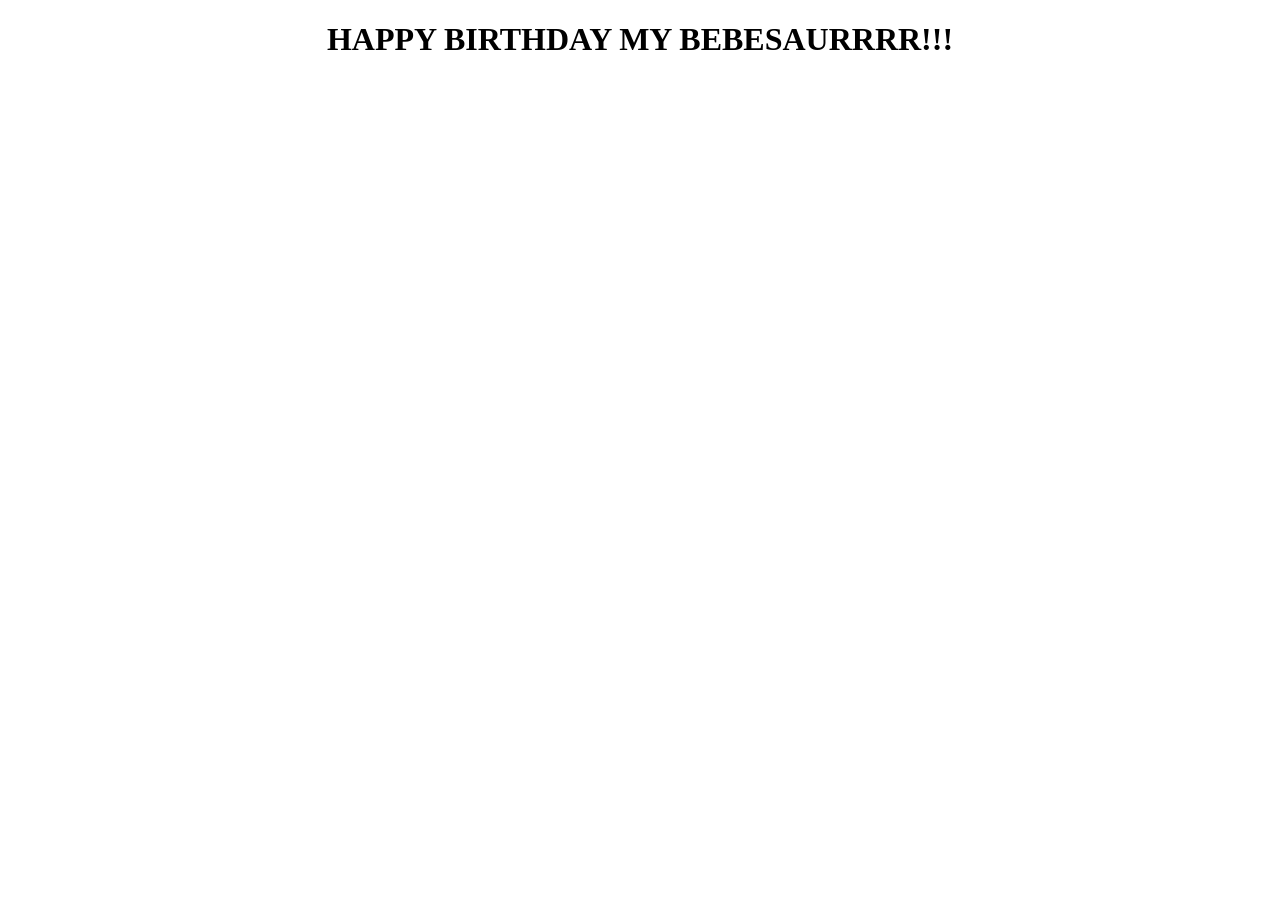
==== hbd.html @ 2164f1fb "Create hbd.html" ====
<!DOCTYPE html>
<html lang="en">
<head>
    <meta charset="UTF-8">
    <meta name="viewport" content="width=device-width, initial-scale=1.0">
    <title>Document</title>
</head>
<body>
    <h1  style="text-align: center;">HAPPY BIRTHDAY MY BEBESAURRRR!!!</h1>
</body>
</html>
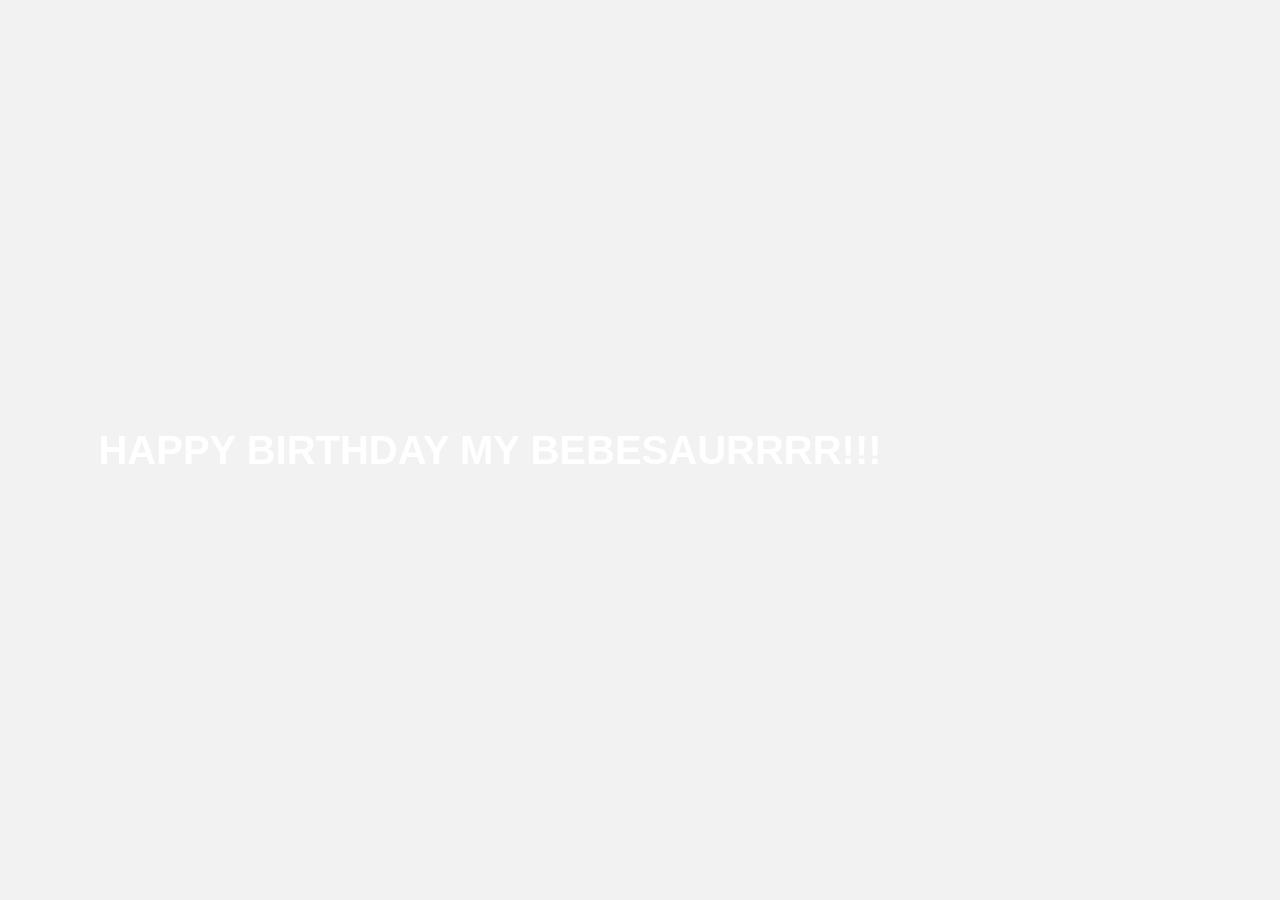
==== commit 54f536e9: "Update hbd.html" ====
--- a/hbd.html
+++ b/hbd.html
@@ -5,7 +5,88 @@
     <meta name="viewport" content="width=device-width, initial-scale=1.0">
     <title>Document</title>
 </head>
+<style>
+    .animated-text {
+      font-size: 40px;
+      font-weight: bold;
+      animation: colorShift 2s infinite;
+    }
+
+    @keyframes colorShift {
+        0%   { color: rgb(255, 0, 0); }       /* Red */
+        16%  { color: rgb(255, 127, 0); }     /* Orange */
+        33%  { color: rgb(255, 255, 0); }     /* Yellow */
+        50%  { color: rgb(0, 255, 0); }       /* Green */
+        66%  { color: rgb(0, 0, 255); }       /* Blue */    
+        73%  { color: rgb(75, 0, 130); }      /* Indigo */
+        83%  { color: rgb(150, 3, 255); }      /* Indigo */
+        100% { color: rgb(255, 0, 0); }       /* Back to Red */
+    }
+  </style>
+
 <body>
-    <h1  style="text-align: center;">HAPPY BIRTHDAY MY BEBESAURRRR!!!</h1>
+    <h1  class="animated-text" style="text-align: center;">HAPPY BIRTHDAY MY BEBESAURRRR!!!</h1>
+
+    <video id="bg-video" autoplay muted loop>
+    <source src="catdance.mp4" type="video/mp4">
+
+    </video>
 </body>
+
+<style>
+  body {
+    margin: 0;
+    height: 100vh;
+    overflow: hidden;
+    display: flex;
+    justify-content: center;
+    align-items: center;
+    background: #f2f2f2;
+    color: white;
+    font-size: 50px;
+    font-weight: bold;
+    font-family: sans-serif;
+    
+  }
+
+  .confetti {
+    position: fixed;
+    width: 10px;
+    height: 10px;
+    background-color: red;
+    top: -10px;
+    pointer-events: none;
+    opacity: 0.8;
+    z-index: 9999;
+    border-radius: 20%;
+  }
+
+</style>
+
+
+<script>
+const colors = ['#ff595e','#ffca3a','#8ac926','#1982c4','#6a4c93','#f72585','#3a0ca3','#4361ee'];
+
+function createConfetti() {
+  const confetti = document.createElement('div');
+  confetti.classList.add('confetti');
+  confetti.style.backgroundColor = colors[Math.floor(Math.random() * colors.length)];
+  confetti.style.left = Math.random() * window.innerWidth + 'px';
+  confetti.style.width = confetti.style.height = (5 + Math.random()*10) + 'px';
+  
+  document.body.appendChild(confetti);
+
+  const fallDuration = 2000 + Math.random()*3000;
+  confetti.animate([
+    { transform: `translateY(0px) rotate(0deg)` },
+    { transform: `translateY(${window.innerHeight + 20}px) rotate(${Math.random()*360}deg)` }
+  ], {
+    duration: fallDuration,
+    easing: 'linear',
+  }).onfinish = () => confetti.remove();
+}
+
+// create confetti continuously
+setInterval(createConfetti, 100);
+</script>
 </html>
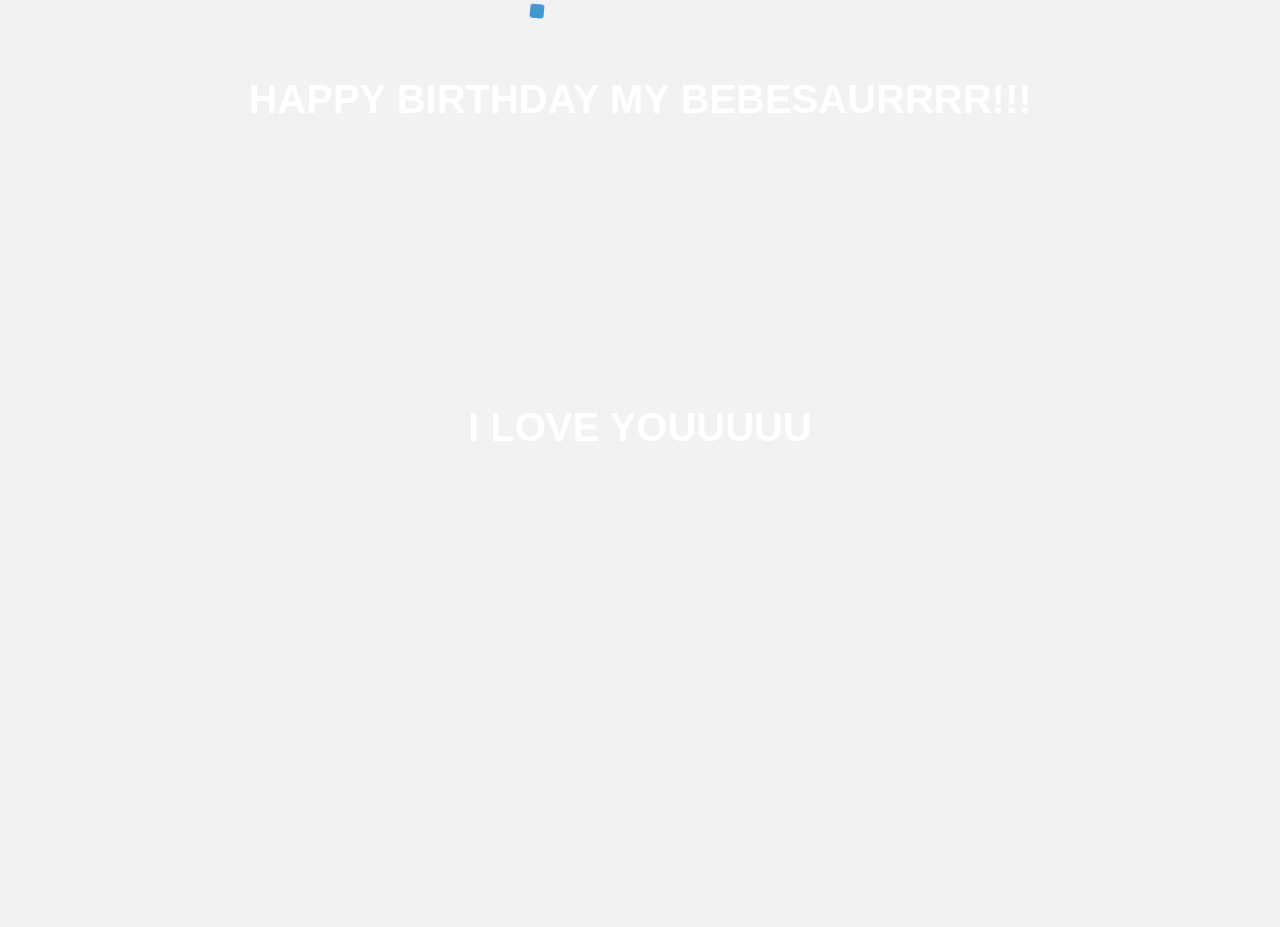
==== commit 42d8c6f4: "Update hbd.html" ====
--- a/hbd.html
+++ b/hbd.html
@@ -27,10 +27,13 @@
 <body>
     <h1  class="animated-text" style="text-align: center;">HAPPY BIRTHDAY MY BEBESAURRRR!!!</h1>
 
-    <video id="bg-video" autoplay muted loop>
-    <source src="catdance.mp4" type="video/mp4">
+    <div class="video-container">
+      <video height="auto" width="300px" id="bg-video" autoplay muted loop>
+        <source src="catdance.mp4" type="video/mp4">
+      </video>
 
-    </video>
+    </div>
+    <h1  class="animated-text" style="text-align: center;">I LOVE YOUUUUU</h1>
 </body>
 
 <style>
@@ -38,7 +41,7 @@
     margin: 0;
     height: 100vh;
     overflow: hidden;
-    display: flex;
+    display: block;
     justify-content: center;
     align-items: center;
     background: #f2f2f2;
@@ -47,6 +50,17 @@
     font-weight: bold;
     font-family: sans-serif;
     
+  }
+h1{
+  padding: 50px;
+}
+  .video-container{
+    height: 90px;
+    width: 90%;
+    padding: 20px;
+    margin: auto;
+    display: flex;
+    justify-content: center;
   }
 
   .confetti {
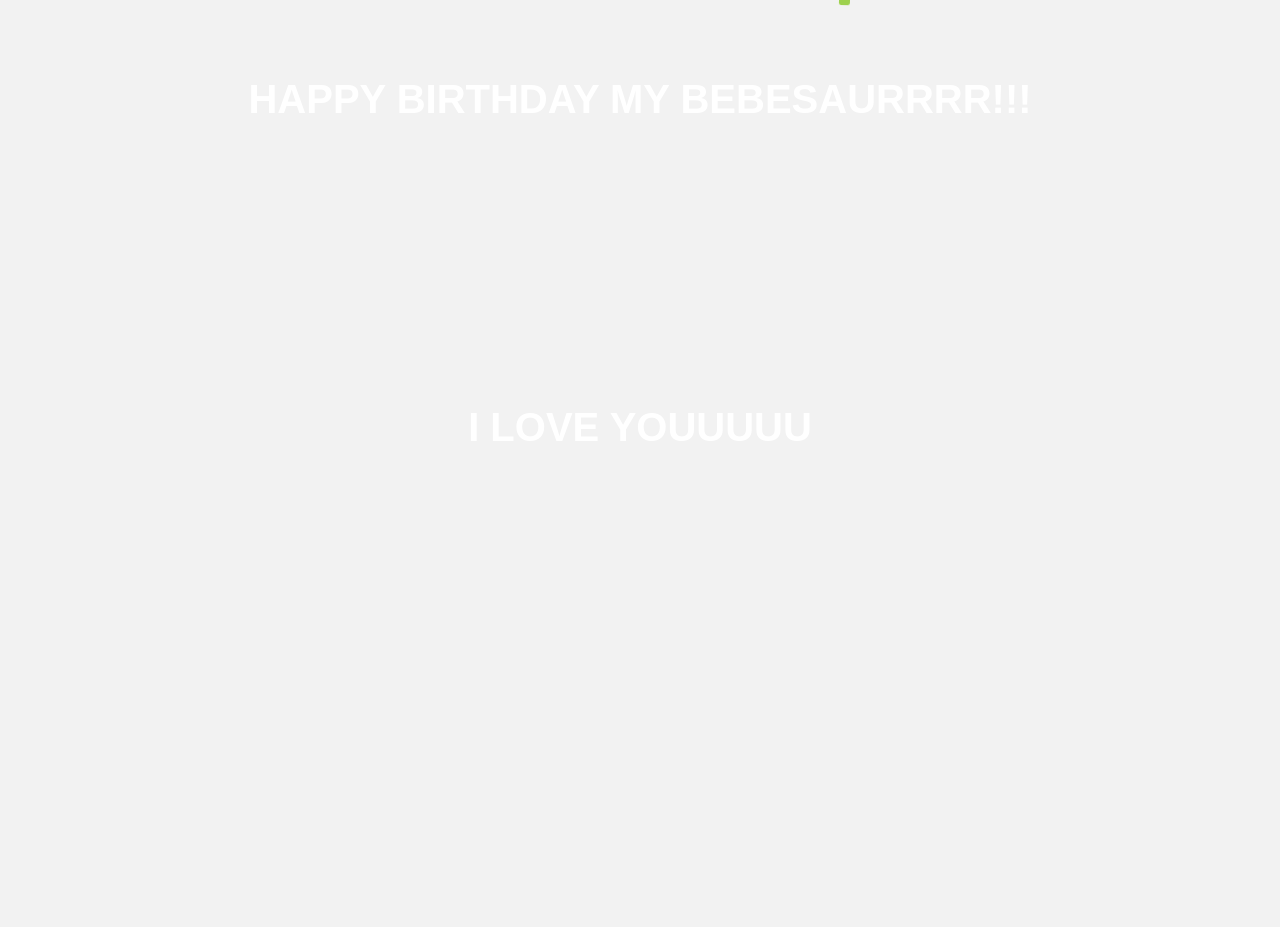
==== commit 2adc83c4: "Update hbd.html" ====
--- a/hbd.html
+++ b/hbd.html
@@ -28,7 +28,7 @@
     <h1  class="animated-text" style="text-align: center;">HAPPY BIRTHDAY MY BEBESAURRRR!!!</h1>
 
     <div class="video-container">
-      <video height="auto" width="300px" id="bg-video" autoplay muted loop>
+      <video height="auto" width="300px" id="bg-video" autoplay muted loop playsinline>
         <source src="catdance.mp4" type="video/mp4">
       </video>
 
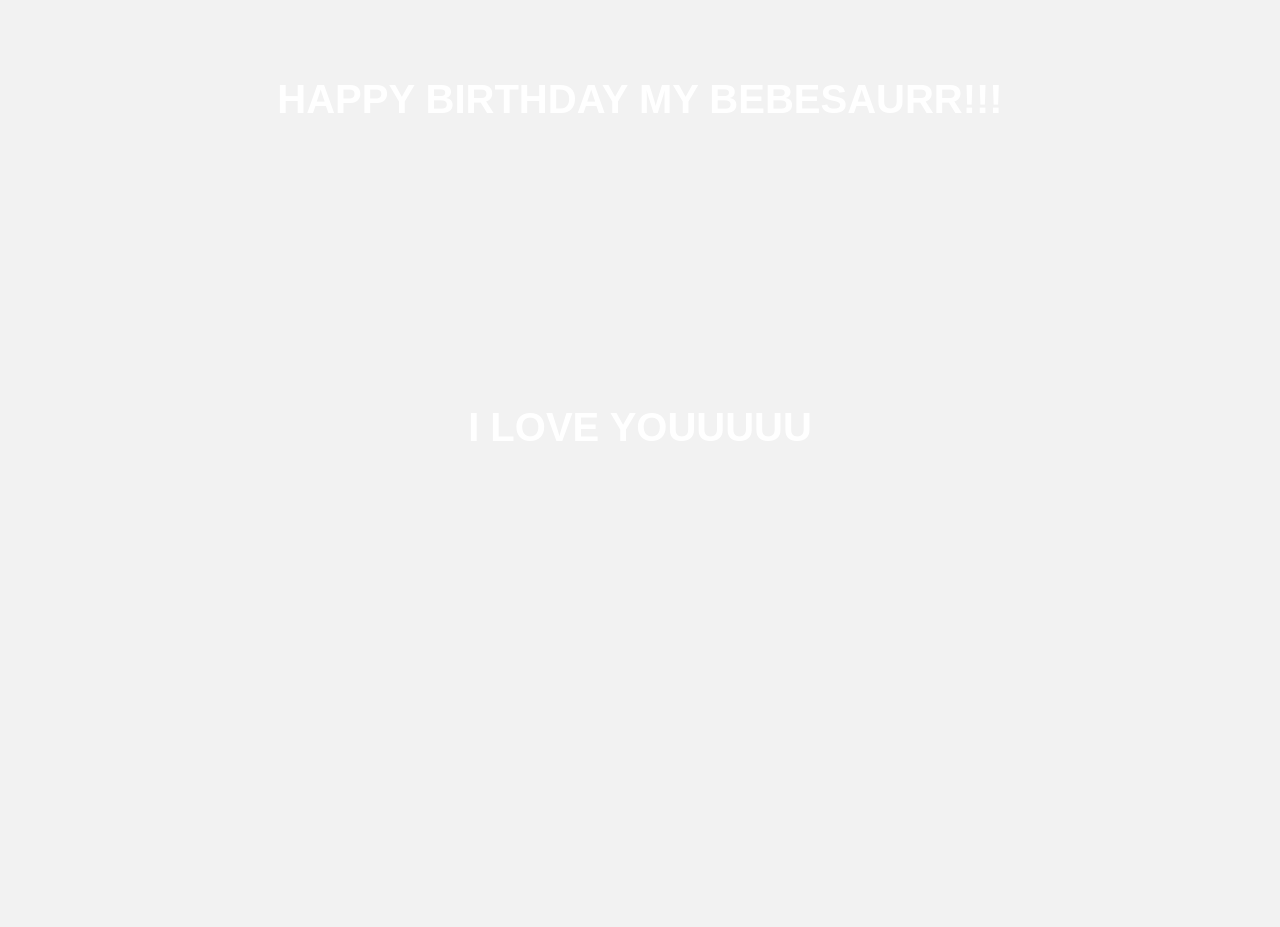
==== commit c82299fc: "Update hbd.html" ====
--- a/hbd.html
+++ b/hbd.html
@@ -25,7 +25,7 @@
   </style>
 
 <body>
-    <h1  class="animated-text" style="text-align: center;">HAPPY BIRTHDAY MY BEBESAURRRR!!!</h1>
+    <h1  class="animated-text" style="text-align: center;">HAPPY BIRTHDAY MY BEBESAURR!!!</h1>
 
     <div class="video-container">
       <video height="auto" width="300px" id="bg-video" autoplay muted loop playsinline>
